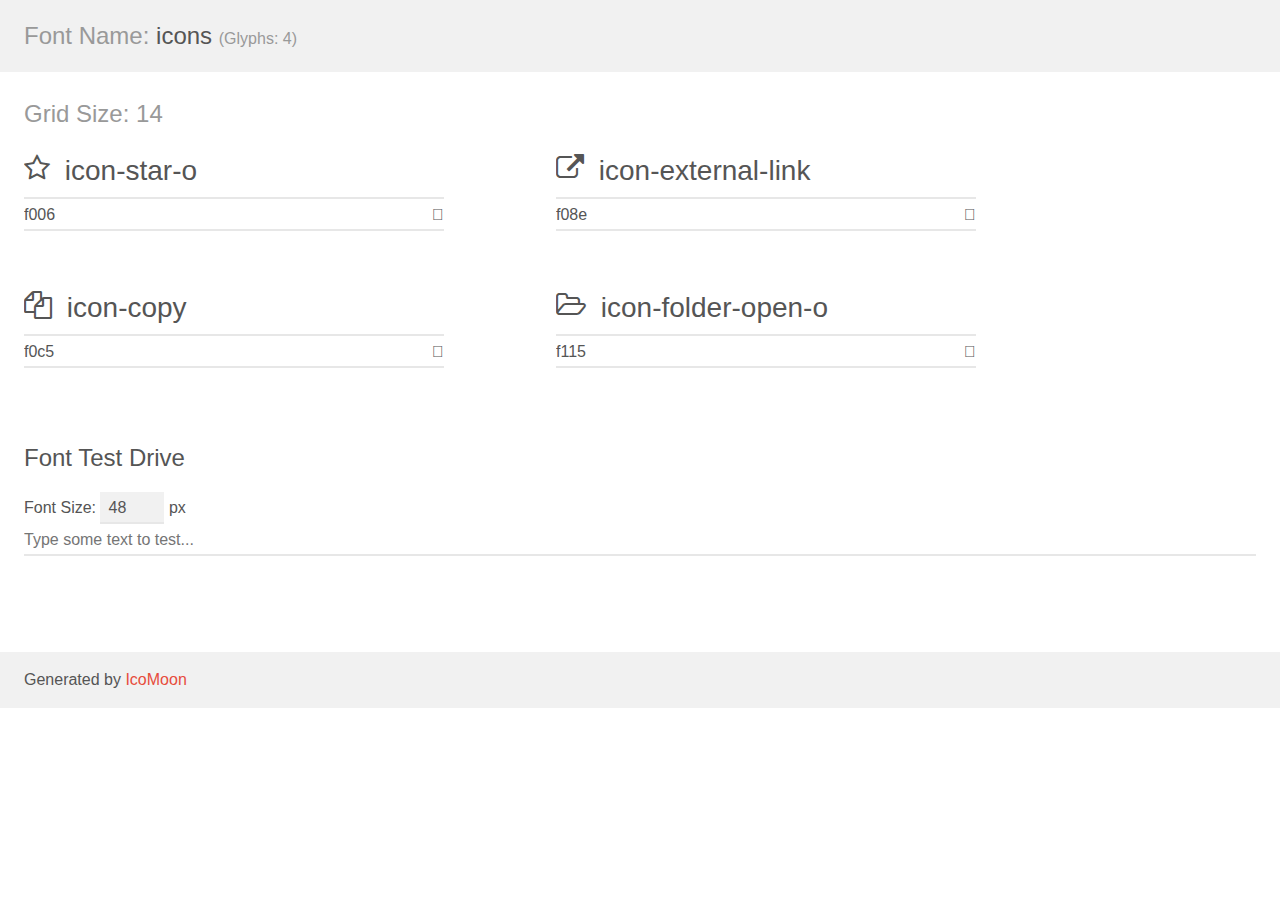
==== fonts/demo.html @ e166b15f "Initial markup and design (all except tabs)" ====
<!doctype html>
<html>
<head>
	<meta charset="utf-8">
	<title>IcoMoon Demo</title>
	<meta name="description" content="An Icon Font Generated By IcoMoon.io">
	<meta name="viewport" content="width=device-width">
	<link rel="stylesheet" href="demo-files/demo.css">
	<link rel="stylesheet" href="style.css"></head>
<body>
	<div class="bgc1 clearfix">
		<h1 class="mhmm mvm"><span class="fgc1">Font Name:</span> icons <small class="fgc1">(Glyphs:&nbsp;4)</small></h1>
	</div>
	<div class="clearfix mhl ptl">
		<h1 class="mvm mtn bshadow fgc1">Grid Size: 14</h1>
		<div class="glyph fs1">
			<div class="clearfix bshadow0 pbs">
				<span class="icon-star-o"></span><span class="mls"> icon-star-o</span>
			</div>
			<fieldset class="fs0 size1of1 clearfix hidden-false">
				<input type="text" readonly value="f006" class="unit size1of2" />
				<input type="text" maxlength="1" readonly value="&#xf006;" class="unitRight size1of2 talign-right" />
			</fieldset>
			<div class="fs0 bshadow0 clearfix hidden-true">
				<span class="unit pvs fgc1">liga: </span>
				<input type="text" readonly value="" class="liga unitRight" />
			</div>
		</div>
		<div class="glyph fs1">
			<div class="clearfix bshadow0 pbs">
				<span class="icon-external-link"></span><span class="mls"> icon-external-link</span>
			</div>
			<fieldset class="fs0 size1of1 clearfix hidden-false">
				<input type="text" readonly value="f08e" class="unit size1of2" />
				<input type="text" maxlength="1" readonly value="&#xf08e;" class="unitRight size1of2 talign-right" />
			</fieldset>
			<div class="fs0 bshadow0 clearfix hidden-true">
				<span class="unit pvs fgc1">liga: </span>
				<input type="text" readonly value="" class="liga unitRight" />
			</div>
		</div>
		<div class="glyph fs1">
			<div class="clearfix bshadow0 pbs">
				<span class="icon-copy"></span><span class="mls"> icon-copy</span>
			</div>
			<fieldset class="fs0 size1of1 clearfix hidden-false">
				<input type="text" readonly value="f0c5" class="unit size1of2" />
				<input type="text" maxlength="1" readonly value="&#xf0c5;" class="unitRight size1of2 talign-right" />
			</fieldset>
			<div class="fs0 bshadow0 clearfix hidden-true">
				<span class="unit pvs fgc1">liga: </span>
				<input type="text" readonly value="" class="liga unitRight" />
			</div>
		</div>
		<div class="glyph fs1">
			<div class="clearfix bshadow0 pbs">
				<span class="icon-folder-open-o"></span><span class="mls"> icon-folder-open-o</span>
			</div>
			<fieldset class="fs0 size1of1 clearfix hidden-false">
				<input type="text" readonly value="f115" class="unit size1of2" />
				<input type="text" maxlength="1" readonly value="&#xf115;" class="unitRight size1of2 talign-right" />
			</fieldset>
			<div class="fs0 bshadow0 clearfix hidden-true">
				<span class="unit pvs fgc1">liga: </span>
				<input type="text" readonly value="" class="liga unitRight" />
			</div>
		</div>
	</div>

	<!--[if gt IE 8]><!-->
	<div class="mhl clearfix mbl">
		<h1>Font Test Drive</h1>
		<label>
			Font Size: <input id="fontSize" type="number" class="textbox0 mbm"
			min="8" value="48" />
			px
		</label>
		<input id="testText" type="text" class="phl size1of1 mvl"
		placeholder="Type some text to test..." value=""/>
		</label>
		<div id="testDrive" class="icon-">&nbsp;
		</div>
	</div>
	<!--<![endif]-->
	<div class="bgc1 clearfix">
		<p class="mhl">Generated by <a href="http://icomoon.io/app">IcoMoon</a></p>
	</div>

	<script src="demo-files/demo.js"></script>
</body>
</html>
---- fonts/demo-files/demo.css ----
body {
	padding: 0;
	margin: 0;
	font-family: sans-serif;
	font-size: 1em;
	line-height: 1.5;
	color: #555;
	background: #fff;
}
h1 {
	font-size: 1.5em;
	font-weight: normal;
}
small {
	font-size: .66666667em;
}
a {
	color: #e74c3c;
	text-decoration: none;
}
a:hover, a:focus {
	box-shadow: 0 1px #e74c3c;
}
.bshadow0, input {
	box-shadow: inset 0 -2px #e7e7e7;
}
input:hover {
	box-shadow: inset 0 -2px #ccc;
}
input, fieldset {
	font-size: 1em;
	margin: 0;
	padding: 0;
	border: 0;
}
input {
	color: inherit;
	line-height: 1.5;
	height: 1.5em;
	padding: .25em 0;
}
input:focus {
	outline: none;
	box-shadow: inset 0 -2px #449fdb;
}
.glyph {
	font-size: 16px;
	width: 15em;
	padding-bottom: 1em;
	margin-right: 4em;
	margin-bottom: 1em;
	float: left;
	overflow: hidden;
}
.liga {
	width: 80%;
	width: calc(100% - 2.5em);
}
.talign-right {
	text-align: right;
}
.talign-center {
	text-align: center;
}
.bgc1 {
	background: #f1f1f1;
}
.fgc1 {
	color: #999;
}
.fgc0 {
	color: #000;
}
p {
	margin-top: 1em;
	margin-bottom: 1em;
}
.mvm {
	margin-top: .75em;
	margin-bottom: .75em;
}
.mtn {
	margin-top: 0;
}
.mtl, .mal {
	margin-top: 1.5em;
}
.mbl, .mal {
	margin-bottom: 1.5em;
}
.mal, .mhl {
	margin-left: 1.5em;
	margin-right: 1.5em;
}
.mhmm {
	margin-left: 1em;
	margin-right: 1em;
}
.mls {
	margin-left: .25em;
}
.ptl {
	padding-top: 1.5em;
}
.pbs, .pvs {
	padding-bottom: .25em;
}
.pvs, .pts {
	padding-top: .25em;
}
.clearfix {
	zoom: 1;
}
.unit {
	float: left;
}
.unitRight {
	float: right;
}
.size1of2 {
	width: 50%;
}
.size1of1 {
	width: 100%;
}
.clearfix:before, .clearfix:after {
	content: " ";
	display: table;
}
.clearfix:after {
	clear: both;
}
.hidden-true {
	display: none;
}
.textbox0 {
	width: 3em;
	background: #f1f1f1;
	padding: .25em .5em;
	line-height: 1.5;
	height: 1.5em;
}
#testDrive {
	padding-top: 24px;
}
.fs0 {
	font-size: 16px;
}
.fs1 {
	font-size: 28px;
}
---- fonts/style.css ----
@font-face {
	font-family: 'icons';
	src:url('fonts/icons.eot?-3a50i6');
	src:url('fonts/icons.eot?#iefix-3a50i6') format('embedded-opentype'),
		url('fonts/icons.woff?-3a50i6') format('woff'),
		url('fonts/icons.ttf?-3a50i6') format('truetype'),
		url('fonts/icons.svg?-3a50i6#icons') format('svg');
	font-weight: normal;
	font-style: normal;
}

[class^="icon-"], [class*=" icon-"] {
	font-family: 'icons';
	speak: none;
	font-style: normal;
	font-weight: normal;
	font-variant: normal;
	text-transform: none;
	line-height: 1;

	/* Better Font Rendering =========== */
	-webkit-font-smoothing: antialiased;
	-moz-osx-font-smoothing: grayscale;
}

.icon-star-o:before {
	content: "\f006";
}
.icon-external-link:before {
	content: "\f08e";
}
.icon-copy:before {
	content: "\f0c5";
}
.icon-folder-open-o:before {
	content: "\f115";
}
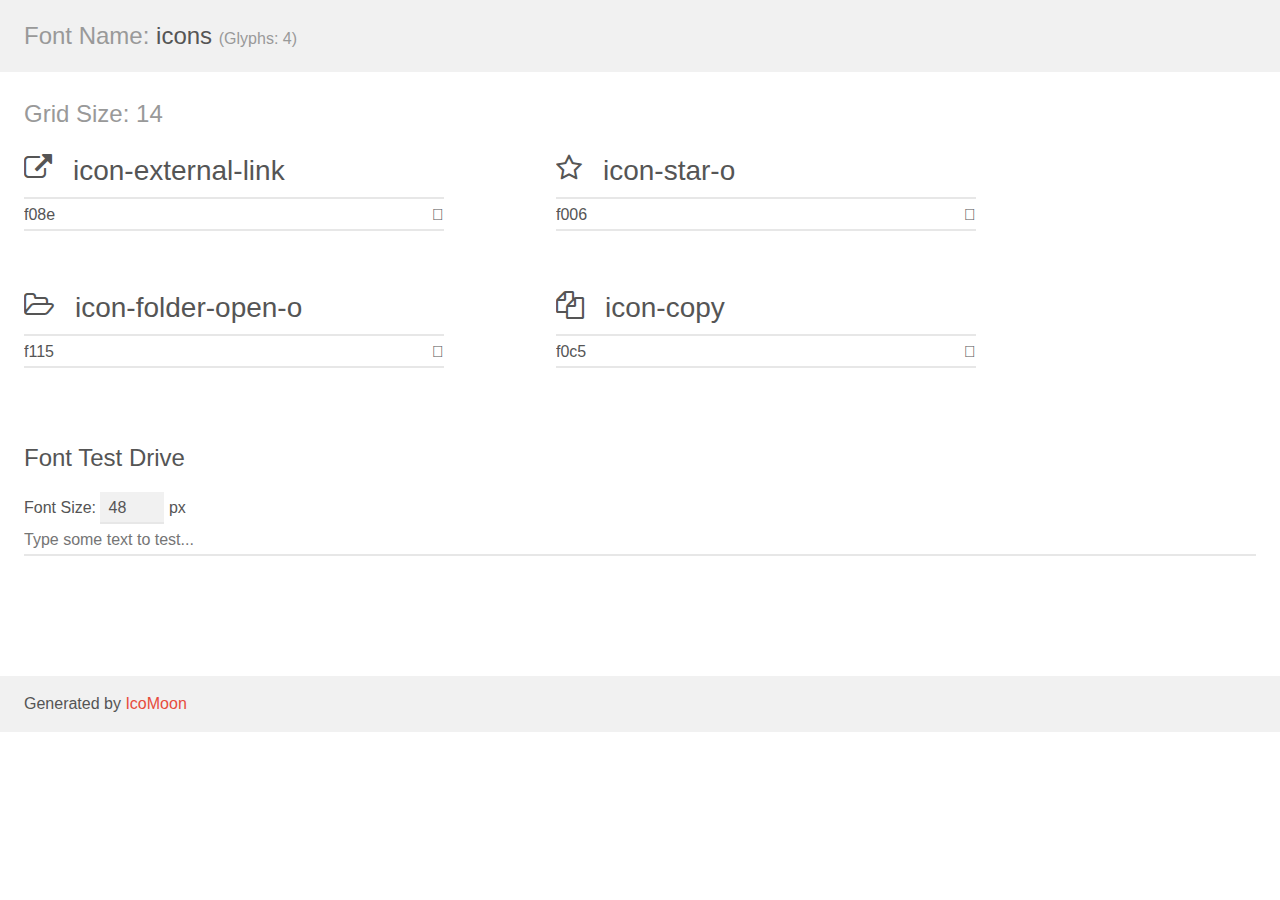
==== commit 21af7c7a: "insert javascript support and implementation" ====
--- a/fonts/demo.html
+++ b/fonts/demo.html
@@ -1,91 +1,103 @@
 <!doctype html>
 <html>
 <head>
-	<meta charset="utf-8">
-	<title>IcoMoon Demo</title>
-	<meta name="description" content="An Icon Font Generated By IcoMoon.io">
-	<meta name="viewport" content="width=device-width">
-	<link rel="stylesheet" href="demo-files/demo.css">
-	<link rel="stylesheet" href="style.css"></head>
+    <meta charset="utf-8">
+    <title>IcoMoon Demo</title>
+    <meta name="description" content="An Icon Font Generated By IcoMoon.io">
+    <meta name="viewport" content="width=device-width, initial-scale=1">
+    <link rel="stylesheet" href="demo-files/demo.css">
+    <link rel="stylesheet" href="style.css"></head>
 <body>
-	<div class="bgc1 clearfix">
-		<h1 class="mhmm mvm"><span class="fgc1">Font Name:</span> icons <small class="fgc1">(Glyphs:&nbsp;4)</small></h1>
-	</div>
-	<div class="clearfix mhl ptl">
-		<h1 class="mvm mtn bshadow fgc1">Grid Size: 14</h1>
-		<div class="glyph fs1">
-			<div class="clearfix bshadow0 pbs">
-				<span class="icon-star-o"></span><span class="mls"> icon-star-o</span>
-			</div>
-			<fieldset class="fs0 size1of1 clearfix hidden-false">
-				<input type="text" readonly value="f006" class="unit size1of2" />
-				<input type="text" maxlength="1" readonly value="&#xf006;" class="unitRight size1of2 talign-right" />
-			</fieldset>
-			<div class="fs0 bshadow0 clearfix hidden-true">
-				<span class="unit pvs fgc1">liga: </span>
-				<input type="text" readonly value="" class="liga unitRight" />
-			</div>
-		</div>
-		<div class="glyph fs1">
-			<div class="clearfix bshadow0 pbs">
-				<span class="icon-external-link"></span><span class="mls"> icon-external-link</span>
-			</div>
-			<fieldset class="fs0 size1of1 clearfix hidden-false">
-				<input type="text" readonly value="f08e" class="unit size1of2" />
-				<input type="text" maxlength="1" readonly value="&#xf08e;" class="unitRight size1of2 talign-right" />
-			</fieldset>
-			<div class="fs0 bshadow0 clearfix hidden-true">
-				<span class="unit pvs fgc1">liga: </span>
-				<input type="text" readonly value="" class="liga unitRight" />
-			</div>
-		</div>
-		<div class="glyph fs1">
-			<div class="clearfix bshadow0 pbs">
-				<span class="icon-copy"></span><span class="mls"> icon-copy</span>
-			</div>
-			<fieldset class="fs0 size1of1 clearfix hidden-false">
-				<input type="text" readonly value="f0c5" class="unit size1of2" />
-				<input type="text" maxlength="1" readonly value="&#xf0c5;" class="unitRight size1of2 talign-right" />
-			</fieldset>
-			<div class="fs0 bshadow0 clearfix hidden-true">
-				<span class="unit pvs fgc1">liga: </span>
-				<input type="text" readonly value="" class="liga unitRight" />
-			</div>
-		</div>
-		<div class="glyph fs1">
-			<div class="clearfix bshadow0 pbs">
-				<span class="icon-folder-open-o"></span><span class="mls"> icon-folder-open-o</span>
-			</div>
-			<fieldset class="fs0 size1of1 clearfix hidden-false">
-				<input type="text" readonly value="f115" class="unit size1of2" />
-				<input type="text" maxlength="1" readonly value="&#xf115;" class="unitRight size1of2 talign-right" />
-			</fieldset>
-			<div class="fs0 bshadow0 clearfix hidden-true">
-				<span class="unit pvs fgc1">liga: </span>
-				<input type="text" readonly value="" class="liga unitRight" />
-			</div>
-		</div>
-	</div>
+    <div class="bgc1 clearfix">
+        <h1 class="mhmm mvm"><span class="fgc1">Font Name:</span> icons <small class="fgc1">(Glyphs:&nbsp;4)</small></h1>
+    </div>
+    <div class="clearfix mhl ptl">
+        <h1 class="mvm mtn fgc1">Grid Size: 14</h1>
+        <div class="glyph fs1">
+            <div class="clearfix bshadow0 pbs">
+                <span class="icon-external-link">
+                
+                </span>
+                <span class="mls"> icon-external-link</span>
+            </div>
+            <fieldset class="fs0 size1of1 clearfix hidden-false">
+                <input type="text" readonly value="f08e" class="unit size1of2" />
+                <input type="text" maxlength="1" readonly value="&#xf08e;" class="unitRight size1of2 talign-right" />
+            </fieldset>
+            <div class="fs0 bshadow0 clearfix hidden-true">
+                <span class="unit pvs fgc1">liga: </span>
+                <input type="text" readonly value="" class="liga unitRight" />
+            </div>
+        </div>
+        <div class="glyph fs1">
+            <div class="clearfix bshadow0 pbs">
+                <span class="icon-star-o">
+                
+                </span>
+                <span class="mls"> icon-star-o</span>
+            </div>
+            <fieldset class="fs0 size1of1 clearfix hidden-false">
+                <input type="text" readonly value="f006" class="unit size1of2" />
+                <input type="text" maxlength="1" readonly value="&#xf006;" class="unitRight size1of2 talign-right" />
+            </fieldset>
+            <div class="fs0 bshadow0 clearfix hidden-true">
+                <span class="unit pvs fgc1">liga: </span>
+                <input type="text" readonly value="" class="liga unitRight" />
+            </div>
+        </div>
+        <div class="glyph fs1">
+            <div class="clearfix bshadow0 pbs">
+                <span class="icon-folder-open-o">
+                
+                </span>
+                <span class="mls"> icon-folder-open-o</span>
+            </div>
+            <fieldset class="fs0 size1of1 clearfix hidden-false">
+                <input type="text" readonly value="f115" class="unit size1of2" />
+                <input type="text" maxlength="1" readonly value="&#xf115;" class="unitRight size1of2 talign-right" />
+            </fieldset>
+            <div class="fs0 bshadow0 clearfix hidden-true">
+                <span class="unit pvs fgc1">liga: </span>
+                <input type="text" readonly value="" class="liga unitRight" />
+            </div>
+        </div>
+        <div class="glyph fs1">
+            <div class="clearfix bshadow0 pbs">
+                <span class="icon-copy">
+                
+                </span>
+                <span class="mls"> icon-copy</span>
+            </div>
+            <fieldset class="fs0 size1of1 clearfix hidden-false">
+                <input type="text" readonly value="f0c5" class="unit size1of2" />
+                <input type="text" maxlength="1" readonly value="&#xf0c5;" class="unitRight size1of2 talign-right" />
+            </fieldset>
+            <div class="fs0 bshadow0 clearfix hidden-true">
+                <span class="unit pvs fgc1">liga: </span>
+                <input type="text" readonly value="" class="liga unitRight" />
+            </div>
+        </div>
+  </div>
 
-	<!--[if gt IE 8]><!-->
-	<div class="mhl clearfix mbl">
-		<h1>Font Test Drive</h1>
-		<label>
-			Font Size: <input id="fontSize" type="number" class="textbox0 mbm"
-			min="8" value="48" />
-			px
-		</label>
-		<input id="testText" type="text" class="phl size1of1 mvl"
-		placeholder="Type some text to test..." value=""/>
-		</label>
-		<div id="testDrive" class="icon-">&nbsp;
-		</div>
-	</div>
-	<!--<![endif]-->
-	<div class="bgc1 clearfix">
-		<p class="mhl">Generated by <a href="http://icomoon.io/app">IcoMoon</a></p>
-	</div>
+    <!--[if gt IE 8]><!-->
+    <div class="mhl clearfix mbl">
+        <h1>Font Test Drive</h1>
+        <label>
+            Font Size: <input id="fontSize" type="number" class="textbox0 mbm"
+            min="8" value="48" />
+            px
+        </label>
+        <input id="testText" type="text" class="phl size1of1 mvl"
+        placeholder="Type some text to test..." value=""/>
+        </label>
+        <div id="testDrive" class="icon-">&nbsp;
+        </div>
+    </div>
+    <!--<![endif]-->
+    <div class="bgc1 clearfix">
+        <p class="mhl">Generated by <a href="https://icomoon.io/app">IcoMoon</a></p>
+    </div>
 
-	<script src="demo-files/demo.js"></script>
+    <script src="demo-files/demo.js"></script>
 </body>
-</html>+</html>
--- a/fonts/demo-files/demo.css
+++ b/fonts/demo-files/demo.css
@@ -1,151 +1,151 @@
 body {
-	padding: 0;
-	margin: 0;
-	font-family: sans-serif;
-	font-size: 1em;
-	line-height: 1.5;
-	color: #555;
-	background: #fff;
+    padding: 0;
+    margin: 0;
+    font-family: sans-serif;
+    font-size: 1em;
+    line-height: 1.5;
+    color: #555;
+    background: #fff;
 }
 h1 {
-	font-size: 1.5em;
-	font-weight: normal;
+    font-size: 1.5em;
+    font-weight: normal;
 }
 small {
-	font-size: .66666667em;
+    font-size: .66666667em;
 }
 a {
-	color: #e74c3c;
-	text-decoration: none;
+    color: #e74c3c;
+    text-decoration: none;
 }
 a:hover, a:focus {
-	box-shadow: 0 1px #e74c3c;
+    box-shadow: 0 1px #e74c3c;
 }
 .bshadow0, input {
-	box-shadow: inset 0 -2px #e7e7e7;
+    box-shadow: inset 0 -2px #e7e7e7;
 }
 input:hover {
-	box-shadow: inset 0 -2px #ccc;
+    box-shadow: inset 0 -2px #ccc;
 }
 input, fieldset {
-	font-size: 1em;
-	margin: 0;
-	padding: 0;
-	border: 0;
+    font-size: 1em;
+    margin: 0;
+    padding: 0;
+    border: 0;
 }
 input {
-	color: inherit;
-	line-height: 1.5;
-	height: 1.5em;
-	padding: .25em 0;
+    color: inherit;
+    line-height: 1.5;
+    height: 1.5em;
+    padding: .25em 0;
 }
 input:focus {
-	outline: none;
-	box-shadow: inset 0 -2px #449fdb;
+    outline: none;
+    box-shadow: inset 0 -2px #449fdb;
 }
 .glyph {
-	font-size: 16px;
-	width: 15em;
-	padding-bottom: 1em;
-	margin-right: 4em;
-	margin-bottom: 1em;
-	float: left;
-	overflow: hidden;
+    font-size: 16px;
+    width: 15em;
+    padding-bottom: 1em;
+    margin-right: 4em;
+    margin-bottom: 1em;
+    float: left;
+    overflow: hidden;
 }
 .liga {
-	width: 80%;
-	width: calc(100% - 2.5em);
+    width: 80%;
+    width: calc(100% - 2.5em);
 }
 .talign-right {
-	text-align: right;
+    text-align: right;
 }
 .talign-center {
-	text-align: center;
+    text-align: center;
 }
 .bgc1 {
-	background: #f1f1f1;
+    background: #f1f1f1;
 }
 .fgc1 {
-	color: #999;
+    color: #999;
 }
 .fgc0 {
-	color: #000;
+    color: #000;
 }
 p {
-	margin-top: 1em;
-	margin-bottom: 1em;
+    margin-top: 1em;
+    margin-bottom: 1em;
 }
 .mvm {
-	margin-top: .75em;
-	margin-bottom: .75em;
+    margin-top: .75em;
+    margin-bottom: .75em;
 }
 .mtn {
-	margin-top: 0;
+    margin-top: 0;
 }
 .mtl, .mal {
-	margin-top: 1.5em;
+    margin-top: 1.5em;
 }
 .mbl, .mal {
-	margin-bottom: 1.5em;
+    margin-bottom: 1.5em;
 }
 .mal, .mhl {
-	margin-left: 1.5em;
-	margin-right: 1.5em;
+    margin-left: 1.5em;
+    margin-right: 1.5em;
 }
 .mhmm {
-	margin-left: 1em;
-	margin-right: 1em;
+    margin-left: 1em;
+    margin-right: 1em;
 }
 .mls {
-	margin-left: .25em;
+    margin-left: .25em;
 }
 .ptl {
-	padding-top: 1.5em;
+    padding-top: 1.5em;
 }
 .pbs, .pvs {
-	padding-bottom: .25em;
+    padding-bottom: .25em;
 }
 .pvs, .pts {
-	padding-top: .25em;
-}
-.clearfix {
-	zoom: 1;
+    padding-top: .25em;
 }
 .unit {
-	float: left;
+    float: left;
 }
 .unitRight {
-	float: right;
+    float: right;
 }
 .size1of2 {
-	width: 50%;
+    width: 50%;
 }
 .size1of1 {
-	width: 100%;
+    width: 100%;
 }
 .clearfix:before, .clearfix:after {
-	content: " ";
-	display: table;
+    content: " ";
+    display: table;
 }
 .clearfix:after {
-	clear: both;
+    clear: both;
 }
 .hidden-true {
-	display: none;
+    display: none;
 }
 .textbox0 {
-	width: 3em;
-	background: #f1f1f1;
-	padding: .25em .5em;
-	line-height: 1.5;
-	height: 1.5em;
+    width: 3em;
+    background: #f1f1f1;
+    padding: .25em .5em;
+    line-height: 1.5;
+    height: 1.5em;
 }
 #testDrive {
-	padding-top: 24px;
+    display: block;
+    padding-top: 24px;
+    line-height: 1.5;
 }
 .fs0 {
-	font-size: 16px;
+    font-size: 16px;
 }
 .fs1 {
-	font-size: 28px;
+    font-size: 28px;
 }
+
--- a/fonts/style.css
+++ b/fonts/style.css
@@ -1,37 +1,39 @@
 @font-face {
-	font-family: 'icons';
-	src:url('fonts/icons.eot?-3a50i6');
-	src:url('fonts/icons.eot?#iefix-3a50i6') format('embedded-opentype'),
-		url('fonts/icons.woff?-3a50i6') format('woff'),
-		url('fonts/icons.ttf?-3a50i6') format('truetype'),
-		url('fonts/icons.svg?-3a50i6#icons') format('svg');
-	font-weight: normal;
-	font-style: normal;
+    font-family: 'icons';
+    src:    url('fonts/icons.eot?eck2t8');
+    src:    url('fonts/icons.eot?eck2t8#iefix') format('embedded-opentype'),
+        url('fonts/icons.ttf?eck2t8') format('truetype'),
+        url('fonts/icons.woff?eck2t8') format('woff'),
+        url('fonts/icons.svg?eck2t8#icons') format('svg');
+    font-weight: normal;
+    font-style: normal;
 }
 
 [class^="icon-"], [class*=" icon-"] {
-	font-family: 'icons';
-	speak: none;
-	font-style: normal;
-	font-weight: normal;
-	font-variant: normal;
-	text-transform: none;
-	line-height: 1;
+    /* use !important to prevent issues with browser extensions that change fonts */
+    font-family: 'icons' !important;
+    speak: none;
+    font-style: normal;
+    font-weight: normal;
+    font-variant: normal;
+    text-transform: none;
+    line-height: 1;
 
-	/* Better Font Rendering =========== */
-	-webkit-font-smoothing: antialiased;
-	-moz-osx-font-smoothing: grayscale;
+    /* Better Font Rendering =========== */
+    -webkit-font-smoothing: antialiased;
+    -moz-osx-font-smoothing: grayscale;
 }
 
+.icon-external-link:before {
+    content: "\f08e";
+}
 .icon-star-o:before {
-	content: "\f006";
+    content: "\f006";
 }
-.icon-external-link:before {
-	content: "\f08e";
+.icon-folder-open-o:before {
+    content: "\f115";
 }
 .icon-copy:before {
-	content: "\f0c5";
+    content: "\f0c5";
 }
-.icon-folder-open-o:before {
-	content: "\f115";
-}
+
